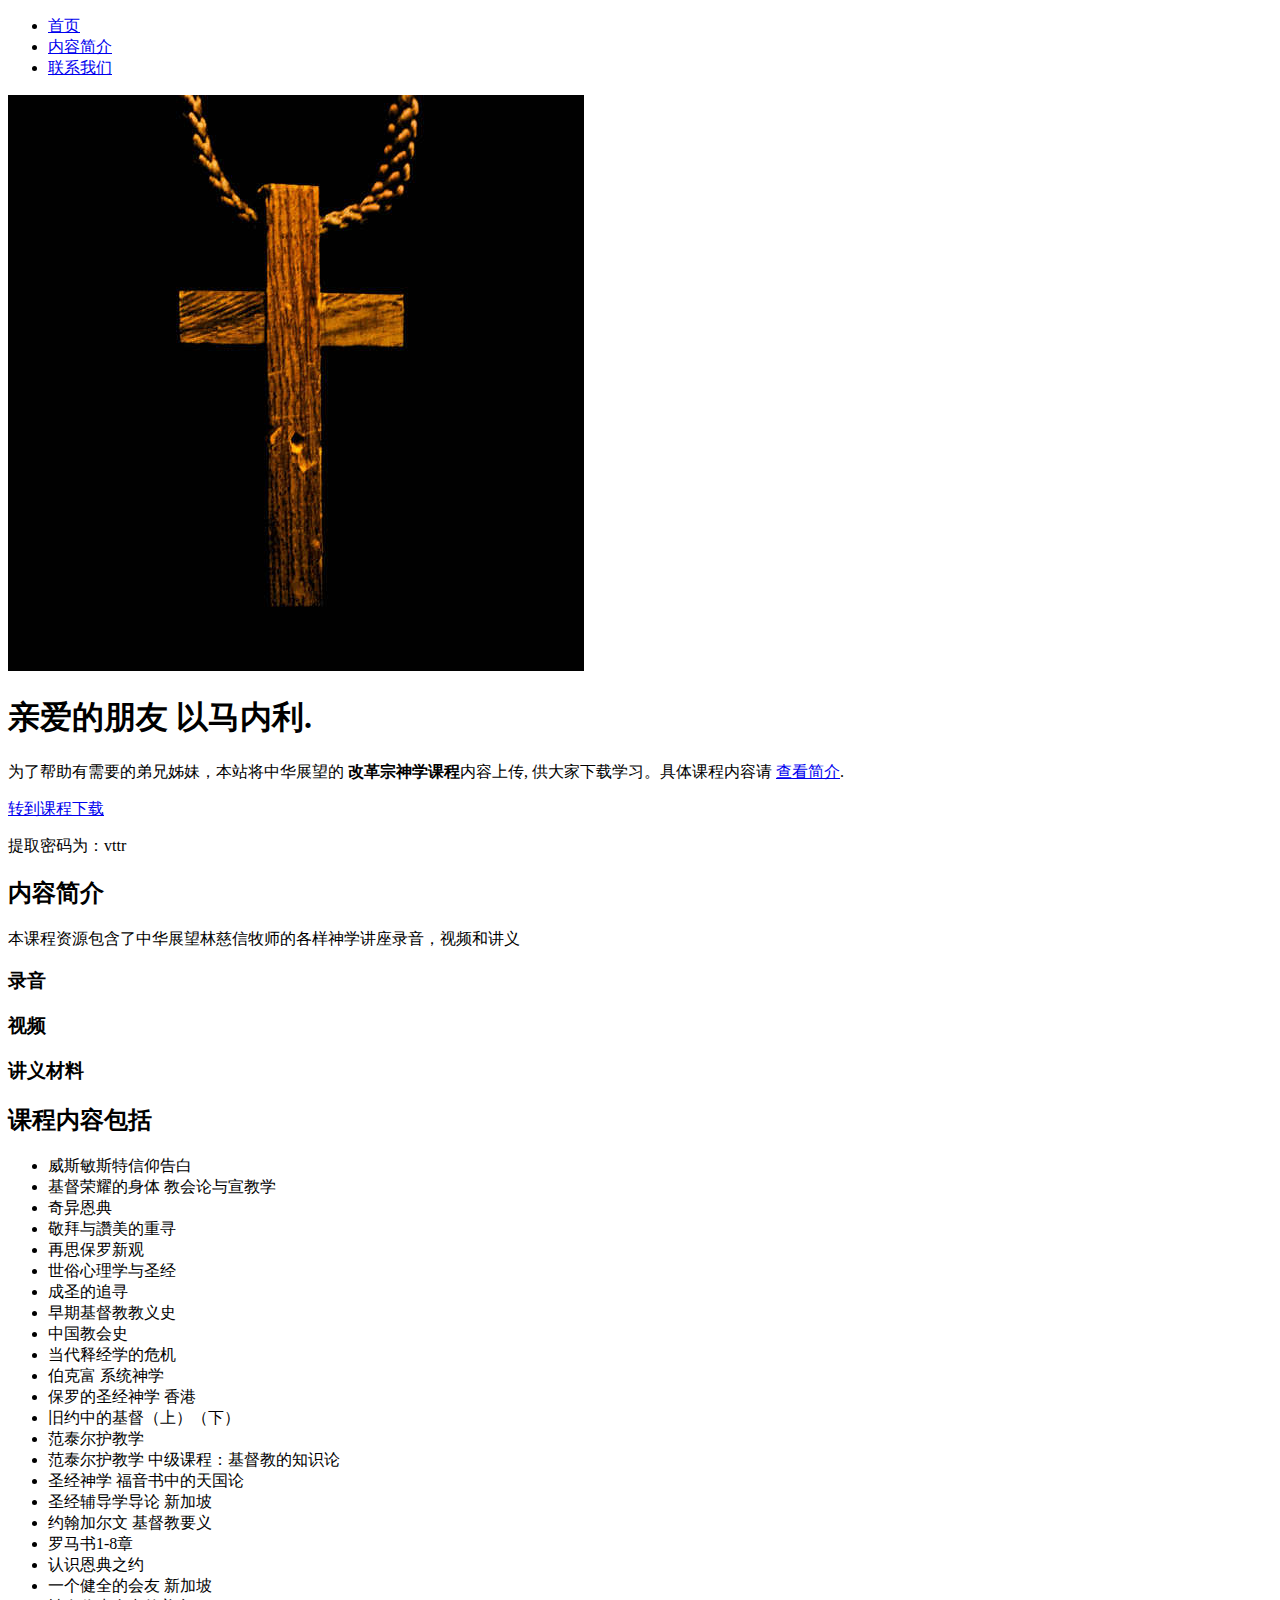
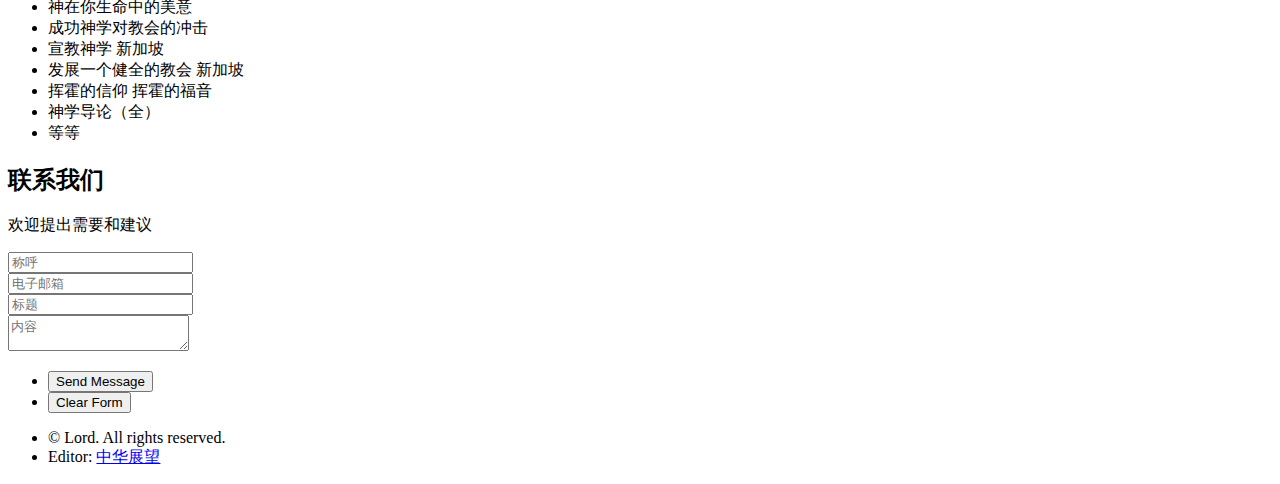
==== index.html @ d2987c94 "添加实际内容" ====
<!DOCTYPE HTML>
<!--
	Miniport by HTML5 UP
	html5up.net | @n33co
	Free for personal and commercial use under the CCA 3.0 license (html5up.net/license)
-->
<html>
	<head>
		<title>改革宗神学课程</title>
		<meta http-equiv="content-type" content="text/html; charset=utf-8" />
		<meta name="description" content="" />
		<meta name="keywords" content="" />
		<!--[if lte IE 8]><script src="css/ie/html5shiv.js"></script><![endif]-->
		<script src="js/jquery.min.js"></script>
		<script src="js/jquery.scrolly.min.js"></script>
		<script src="js/skel.min.js"></script>
		<script src="js/init.js"></script>
		<noscript>
			<link rel="stylesheet" href="css/skel.css" />
			<link rel="stylesheet" href="css/style.css" />
			<link rel="stylesheet" href="css/style-desktop.css" />
		</noscript>
		<!--[if lte IE 8]><link rel="stylesheet" href="css/ie/v8.css" /><![endif]-->
		<!--[if lte IE 9]><link rel="stylesheet" href="css/ie/v9.css" /><![endif]-->
	</head>
	<body>

		<!-- Nav -->
			<nav id="nav">
				<ul class="container">
					<li><a href="#top">首页</a></li>
					<li><a href="#work">内容简介</a></li>
<!--					<li><a href="#portfolio">Portfolio</a></li>-->
					<li><a href="#contact">联系我们</a></li>
				</ul>
			</nav>

		<!-- Home -->
			<div class="wrapper style1 first">
				<article class="container" id="top">
					<div class="row">
						<div class="4u">
							<span class="image fit"><img src="images/cross.jpg" alt="" /></span>
						</div>
						<div class="8u">
							<header>
								<h1>亲爱的朋友 <strong>以马内利</strong>.</h1>
							</header>
							<p>为了帮助有需要的弟兄姊妹，本站将中华展望的 <strong>改革宗神学课程</strong>内容上传, 供大家下载学习。具体课程内容请 <a href="#work">查看简介</a>.</p>
                            <a href="http://pan.baidu.com/s/1fOcpS" class="button big  scrolly" target="blank">转到课程下载</a>
                            <p>提取密码为：<abbr>vttr</abbr></p>
						</div>
					</div>
				</article>
			</div>

		<!-- Work -->
			<div class="wrapper style2">
				<article id="work">
					<header>
						<h2>内容简介</h2>
						<p>本课程资源包含了中华展望林慈信牧师的各样神学讲座录音，视频和讲义</p>
					</header>
					<div class="container">
						<div class="row">
							<div class="4u">
								<section class="box style1">
									<span class="icon featured fa-microphone"></span>
									<h3>录音</h3>
									<p>
                                    </p>
								</section>
							</div>
							<div class="4u">
								<section class="box style1">
									<span class="icon featured fa-video-camera"></span>
									<h3>视频</h3>
									<p></p>
								</section>
							</div>
							<div class="4u">
								<section class="box style1">
									<span class="icon featured fa-file-text"></span>
									<h3>讲义材料</h3>
									<p></p>
								</section>
							</div>
						</div>
					</div>
<!--
                    
					<footer>
						<p>Lorem ipsum dolor sit sapien vestibulum ipsum primis?</p>
						<a href="#portfolio" class="button big scrolly">See some of my recent work</a>
					</footer>
-->
				</article>
			</div>

		<!-- Portfolio -->
			<div class="wrapper style3">
				<article id="portfolio">
					<header>
						<h2>课程内容包括</h2>
						<p>
                            <ul>
                                <li>威斯敏斯特信仰告白</li>
                                <li>基督荣耀的身体 教会论与宣教学</li>
                                <li>奇异恩典</li>
                                <li>敬拜与讚美的重寻</li>
                                <li>再思保罗新观</li>
                                <li>世俗心理学与圣经</li>
                                <li>成圣的追寻 </li>
                                <li>早期基督教教义史</li>
                                <li>中国教会史 </li>
                                <li>当代释经学的危机</li>
                                <li>伯克富 系统神学</li>
                                <li>保罗的圣经神学 香港</li>
                                <li>旧约中的基督（上）（下）</li>
                                <li>范泰尔护教学</li>
                                <li>范泰尔护教学 中级课程：基督教的知识论</li>
                                <li>圣经神学 福音书中的天国论</li>
                                <li>圣经辅导学导论 新加坡</li>
                                <li>约翰加尔文 基督教要义</li>
                                <li>罗马书1-8章</li>
                                <li>认识恩典之约</li>
                                <li>一个健全的会友 新加坡</li>
                                <li>神在你生命中的美意</li>
                                <li>成功神学对教会的冲击</li>
                                <li>宣教神学 新加坡</li>
                                <li>发展一个健全的教会 新加坡</li>
                                <li>挥霍的信仰 挥霍的福音</li>
                                <li>神学导论（全）</li>
                                <li>等等</li>
                            </ul>
                        </p>
					</header>
					<div class="container">
                                                <!-- 
						<div class="row">
							<div class="4u">
								<article class="box style2">
									<a href="#" class="image featured"><img src="images/pic01.jpg" alt="" /></a>
									<h3><a href="#">Magna feugiat</a></h3>
									<p>Ornare nulla proin odio consequat.</p>
								</article>
							</div>
							<div class="4u">
								<article class="box style2">
									<a href="#" class="image featured"><img src="images/pic02.jpg" alt="" /></a>
									<h3><a href="#">Veroeros primis</a></h3>
									<p>Ornare nulla proin odio consequat.</p>
								</article>
							</div>
							<div class="4u">
								<article class="box style2">
									<a href="#" class="image featured"><img src="images/pic03.jpg" alt="" /></a>
									<h3><a href="#">Lorem ipsum</a></h3>
									<p>Ornare nulla proin odio consequat.</p>
								</article>
							</div>
						</div>

						<div class="row">
							<div class="4u">
								<article class="box style2">
									<a href="#" class="image featured"><img src="images/pic04.jpg" alt="" /></a>
									<h3><a href="#">Tempus dolore</a></h3>
									<p>Ornare nulla proin odio consequat.</p>
								</article>
							</div>
							<div class="4u">
								<article class="box style2">
									<a href="#" class="image featured"><img src="images/pic05.jpg" alt="" /></a>
									<h3><a href="#">Feugiat aliquam</a></h3>
									<p>Ornare nulla proin odio consequat.</p>
								</article>
							</div>
							<div class="4u">
								<article class="box style2">
									<a href="#" class="image featured"><img src="images/pic06.jpg" alt="" /></a>
									<h3><a href="#">Sed amet ornare</a></h3>
									<p>Ornare nulla proin odio consequat.</p>
								</article>
							</div>
						</div>
					</div>
					<footer>
						<p>Lorem ipsum dolor sit sapien vestibulum ipsum primis?</p>
						<a href="#contact" class="button big scrolly">Get in touch with me</a>
					</footer>
                    
                   -->
				</article>
			</div>

		<!-- Contact -->
			<div class="wrapper style4">
				<article id="contact" class="container 75%">
					<header>
						<h2>联系我们</h2>
						<p>欢迎提出需要和建议</p>
					</header>
					<div>
						<div class="row">
							<div class="12u">
								<form method="post" action="#">
									<div>
										<div class="row">
											<div class="6u">
												<input type="text" name="name" id="name" placeholder="称呼" />
											</div>
											<div class="6u">
												<input type="text" name="email" id="email" placeholder="电子邮箱" />
											</div>
										</div>
										<div class="row">
											<div class="12u">
												<input type="text" name="subject" id="subject" placeholder="标题" />
											</div>
										</div>
										<div class="row">
											<div class="12u">
												<textarea name="message" id="message" placeholder="内容"></textarea>
											</div>
										</div>
										<div class="row 200%">
											<div class="12u">
												<ul class="actions">
													<li><input type="submit" value="Send Message" /></li>
													<li><input type="reset" value="Clear Form" class="alt" /></li>
												</ul>
											</div>
										</div>
									</div>
								</form>
							</div>
						</div>
									<!--
						<div class="row">
							<div class="12u">
								<hr />
								<h3>Find me on ...</h3>
								<ul class="social">
									<li><a href="#" class="icon fa-twitter"><span class="label">Twitter</span></a></li>
									<li><a href="#" class="icon fa-facebook"><span class="label">Facebook</span></a></li>
									<li><a href="#" class="icon fa-dribbble"><span class="label">Dribbble</span></a></li>
									<li><a href="#" class="icon fa-linkedin"><span class="label">LinkedIn</span></a></li>
									<li><a href="#" class="icon fa-tumblr"><span class="label">Tumblr</span></a></li>
									<li><a href="#" class="icon fa-google-plus"><span class="label">Google+</span></a></li>
									<li><a href="#" class="icon fa-github"><span class="label">Github</span></a></li>

									<li><a href="#" class="icon fa-rss"><span>RSS</span></a></li>
									<li><a href="#" class="icon fa-instagram"><span>Instagram</span></a></li>
									<li><a href="#" class="icon fa-foursquare"><span>Foursquare</span></a></li>
									<li><a href="#" class="icon fa-skype"><span>Skype</span></a></li>
									<li><a href="#" class="icon fa-soundcloud"><span>Soundcloud</span></a></li>
									<li><a href="#" class="icon fa-youtube"><span>YouTube</span></a></li>
									<li><a href="#" class="icon fa-blogger"><span>Blogger</span></a></li>
									<li><a href="#" class="icon fa-flickr"><span>Flickr</span></a></li>
									<li><a href="#" class="icon fa-vimeo"><span>Vimeo</span></a></li>
								</ul>
								<hr />
							</div>
						</div>
									-->
					</div>
					<footer>
						<ul id="copyright">
							<li>&copy; Lord. All rights reserved.</li><li>Editor: <a href="#">中华展望</a></li>
						</ul>
					</footer>
				</article>
			</div>

	</body>
</html>
---- css/style.css ----
@charset 'UTF-8';
@import url('http://fonts.googleapis.com/css?family=Open+Sans:300,300italic,600,600italic,700');
@import url('font-awesome.min.css');

/*
	Miniport by HTML5 UP
	html5up.net | @n33co
	Free for personal and commercial use under the CCA 3.0 license (html5up.net/license)
*/

/*********************************************************************************/
/* Basic                                                                         */
/*********************************************************************************/

	body,input,textarea,select
	{
		font-family: Tahoma, Helvetica, Arial, "Microsoft Yahei","微软雅黑", STXihei, "华文细黑", sans-serif;;
		
		/*font-family: 'Open Sans', "Microsoft Yahei", sans-serif;*/
		line-height: 1.85em;
		color: #888;
		font-weight: 300;
	}

		body.is-loading *
		{
			-moz-transition: none !important;
			-webkit-transition: none !important;
			-o-transition: none !important;
			-ms-transition: none !important;
			transition: none !important;
			-moz-animation: none !important;
			-webkit-animation: none !important;
			-o-animation: none !important;
			-ms-animation: none !important;
			animation: none !important;
		}
	
	a
	{
		color: #43B3E0;
		text-decoration: underline;
		-moz-transition: color .2s ease-in-out;
		-webkit-transition: color .2s ease-in-out;
		-o-transition: color .2s ease-in-out;
		-ms-transition: color .2s ease-in-out;
		transition: color .2s ease-in-out;
	}
	
		a:hover
		{
			color: #43bff0 !important;
		}

		a img
		{
			border: 0;
		}

	b, strong
	{
		font-weight: 600;
		color: #3e3e3e;
	}

	i, em
	{
		font-style: italic;
	}

	sub
	{
		position: relative;
		top: 0.5em;
		font-size: 0.8em;
	}
	
	sup
	{
		position: relative;
		top: -0.5em;
		font-size: 0.8em;
	}

	blockquote
	{
		border-left: solid 0.75em #eee;
		padding: 1em 0 1em 1.5em;
		font-style: italic;
	}
				
	h1, h2, h3, h4, h5, h6
	{
		color: #3e3e3e;
	}
	
		h1 a, h2 a, h3 a, h4 a, h5 a, h6 a
		{
			text-decoration: none;
			color: inherit;
		}
	
	h2, h3, h4, h5, h6
	{
		font-weight: 700;
	}
	
	h1
	{
		font-weight: 300;
	}
	
		h1 strong
		{
			font-weight: 700;
		}
	
	em, i
	{
		font-style: italic;
	}

	br.clear
	{
		clear: both;
	}
	
	hr
	{
		border: 0;
		border-top: solid 1px #444;
		border-top-color: rgba(0,0,0,0.35);
		box-shadow: 0px 1px 0px 0px rgba(255,255,255,0.1);
		height: 1px;
		margin: 3em 0 4em 0;
	}
	
	p, ul, ol, dl, table
	{
		margin-bottom: 2em;
	}

	/* Form */
	
		form
		{
		}
		
			form label
			{
				color: #3e3e3e;
				font-weight: 700;
				display: block;
				margin: 0 0 0.5em 0;
			}
		
			form input[type=text],
			form input[type=email],
			form input[type=password],
			form select,
			form textarea
			{
				-webkit-appearance: none;
				display: block;
				border: 0;
				padding: 0.75em;
				font-size: 1em;
				border-radius: 8px;
				border: solid 1px #ddd;
				background: #fff;
				color: #bbb;
				box-shadow: inset 0px 2px 3px 1px rgba(0,0,0,0.05), 0px 1px 0px 0px rgba(255,255,255,0.025);
				width: 100%;
				-moz-transition: background .2s ease-in-out, box-shadow .2s ease-in-out;
				-webkit-transition: background .2s ease-in-out, box-shadow .2s ease-in-out;
				-o-transition: background .2s ease-in-out, box-shadow .2s ease-in-out;
				-ms-transition: background .2s ease-in-out, box-shadow .2s ease-in-out;
				transition: background .2s ease-in-out, box-shadow .2s ease-in-out;
			}

			form input[type=text]:focus,
			form input[type=email]:focus,
			form input[type=password]:focus,
			form select:focus,
			form textarea:focus
			{
				background: #fafafa;
				box-shadow: inset 0px 2px 5px 0px rgba(0,0,0,0.05), 0px 1px 0px 0px rgba(255,255,255,0.025), inset 0px 0px 2px 1px #43bff0;
			}

			form textarea
			{
				height: 15em;
			}
			
			form .formerize-placeholder
			{
				color: #555 !important;
			}

			form ::-webkit-input-placeholder
			{
				color: #555 !important;
			}

			form :-moz-placeholder
			{
				color: #555 !important;
			}

			form ::-moz-placeholder
			{
				color: #555 !important;
			}

			form :-ms-input-placeholder
			{
				color: #555 !important;
			}

			form ::-moz-focus-inner
			{
				border: 0;
			}

	/* Tables */
	
		table
		{
			width: 100%;
		}
		
			table.default
			{
				width: 100%;
			}

				table.default tr
				{
					border-top: solid 1px #eee;
				}

					table.default tr:first-child
					{
						border-top: 0;
					}
			
				table.default td
				{
					padding: 0.5em 1em 0.5em 1em;
				}
				
				table.default th
				{
					text-align: left;
					padding: 0.5em 1em 0.5em 1em;
					font-weight: 600;
					margin: 0 0 1em 0;
				}
			
				table.default thead
				{
					background: #4f4f4f;
					color: #fff;
				}
				
				table.default tfoot
				{
				}
				
				table.default tbody
				{
				}

	/* Section/Article */
	
		section,
		article
		{
			margin-bottom: 3em;
		}
		
		section > :last-child,
		article > :last-child
		{
			margin-bottom: 0;
		}

		section:last-child,
		article:last-child
		{
			margin-bottom: 0;
		}

	/* Image */

		.image
		{
			display: inline-block;
			position: relative;
		}
		
			.image img
			{
				display: block;
				width: 100%;
			}

			.image.fit
			{
				display: block;
				width: 100%;
			}
			
			.image.featured
			{
				display: block;
				width: 100%;
				margin: 0 0 2em 0;
			}
			
			.image.left
			{
				float: left;
				margin: 0 2em 2em 0;
			}
			
			.image.centered
			{
				display: block;
				margin: 0 0 2em 0;
			}

				.image.centered img
				{
					margin: 0 auto;
					width: auto;
				}

	/* Button */
	
		input[type="button"],
		input[type="submit"],
		input[type="reset"],
		.button
		{
			-webkit-appearance: none;
			position: relative;
			display: inline-block;
			color: #fff !important;
			text-decoration: none;
			font-weight: 700;
			border: 0;
			outline: 0;
			cursor: pointer;
			border-radius: 8px;
			text-shadow: -1px -1px 0.5px rgba(0,0,0,0.5);
			overflow: hidden;
			box-shadow: inset 0px 0px 0px 1px rgba(0,0,0,0.5), inset 0px 2px 1px 0px rgba(255,255,255,0.75);
			background: #43B3E0;
			background-image:	url('images/bg.png'),		-moz-linear-gradient(top, rgba(0,0,0,0), rgba(0,0,0,0.2));
			background-image:	url('images/bg.png'),		-webkit-linear-gradient(top, rgba(0,0,0,0), rgba(0,0,0,0.2));
			background-image:	url('images/bg.png'),		-o-linear-gradient(top, rgba(0,0,0,0), rgba(0,0,0,0.2));
			background-image:	url('images/bg.png'),		-ms-linear-gradient(top, rgba(0,0,0,0), rgba(0,0,0,0.2));
			background-image:	url('images/bg.png'),		linear-gradient(top, rgba(0,0,0,0), rgba(0,0,0,0.2));
			-moz-transition: background-color .2s ease-in-out;
			-webkit-transition: background-color .2s ease-in-out;
			-o-transition: background-color .2s ease-in-out;
			-ms-transition: background-color .2s ease-in-out;
			transition: background-color .2s ease-in-out;
		}

			input[type="button"]:hover,
			input[type="submit"]:hover,
			input[type="reset"]:hover,
			.button:hover
			{
				background-color: #43bff0;
				color: #fff !important;
			}
			
			input[type="button"]:active,
			input[type="submit"]:active,
			input[type="reset"]:active,
			.button:active
			{
				background-color: #3BA8D3;
				top: 1px;
			}
		
			input[type="button"].alt,
			input[type="submit"].alt,
			input[type="reset"].alt,
			.button.alt
			{
				background-color: #444;
				box-shadow: inset 0px 0px 0px 1px #242424, inset 0px 2px 1px 0px rgba(255,255,255,0.2);
			}

				input[type="button"].alt:hover,
				input[type="submit"].alt:hover,
				input[type="reset"].alt:hover,
				.button.alt:hover
				{
					background-color: #4f4f4f;
					color: #fff !important;
				}
				
				input[type="button"].alt:active,
				input[type="submit"].alt:active,
				input[type="reset"].alt:active,
				.button.alt:active
				{
					background-color: #3f3f3f;
				}
		
	/* List */

		ul
		{
		}

			ul.default
			{
				list-style: disc;
				padding-left: 1em;
			}
			
				ul.default li
				{
					padding-left: 0.5em;
				}
				
			ul.social
			{
				cursor: default;
				margin: 0;
			}
			
				ul.social li
				{
					position: relative;
					display: inline-block;
					margin: 0.25em;
					top: 0;
				}

					ul.social li a {
						display: block;
						width: 48px;
						height: 48px;
						border-radius: 6px;
						top: 0;
						position: relative;

						-moz-transition: top .2s ease-in-out;
						-webkit-transition: top .2s ease-in-out;
						-o-transition: top .2s ease-in-out;
						-ms-transition: top .2s ease-in-out;
						transition: top .2s ease-in-out;
					}

					ul.social li a:before {
						background-color: #444;
						background-image: url('images/bg.png'),		-moz-linear-gradient(top, rgba(0,0,0,0), rgba(0,0,0,0.2));
						background-image: url('images/bg.png'),		-ms-linear-gradient(top, rgba(0,0,0,0), rgba(0,0,0,0.2));
						background-image: url('images/bg.png'),		-o-linear-gradient(top, rgba(0,0,0,0), rgba(0,0,0,0.2));
						background-image: url('images/bg.png'),		-webkit-linear-gradient(top, rgba(0,0,0,0), rgba(0,0,0,0.2));
						background-image: url('images/bg.png'),		linear-gradient(top, rgba(0,0,0,0), rgba(0,0,0,0.2));
						border-radius: 6px;
						box-shadow: inset 0px 0px 0px 1px #282828, inset 0px 2px 1px 0px rgba(255,255,255,0.1);
						color: #2E2E2E !important;
						display: block;
						font-size: 26px;
						height: 48px;
						line-height: 48px;
						text-align: center;
						outline: 0;
						overflow: hidden;
						text-shadow: 1px 1px 0px rgba(255,255,255,0.1);
						width: 48px;

						-moz-transition: background-color .2s ease-in-out;
						-webkit-transition: background-color .2s ease-in-out;
						-o-transition: background-color .2s ease-in-out;
						-ms-transition: background-color .2s ease-in-out;
						transition: background-color .2s ease-in-out;
					}

						ul.social li a.fa-twitter		{ background-color: #2DAAE4; }
						ul.social li a.fa-facebook		{ background-color: #3C5A98; }
						ul.social li a.fa-dribbble		{ background-color: #C4376B; }
						ul.social li a.fa-linkedin		{ background-color: #006599; }
						ul.social li a.fa-tumblr		{ background-color: #51718A; }
						ul.social li a.fa-google-plus	{ background-color: #DA2713; }
						ul.social li a.fa-github		{ background-color: #FAFAFA; }
						ul.social li a.fa-rss			{ background-color: #F2600B; }
						ul.social li a.fa-instagram		{ background-color: #E0D7C8; }
						ul.social li a.fa-foursquare	{ background-color: #39A3D4; }
						ul.social li a.fa-skype			{ background-color: #10BEF1; }
						ul.social li a.fa-soundcloud	{ background-color: #FE5419; }
						ul.social li a.fa-youtube		{ background-color: #BF2E25; }
						ul.social li a.fa-blogger		{ background-color: #FF6501; }
						ul.social li a.fa-flickr		{ background-color: #0062DB; }
						ul.social li a.fa-vimeo			{ background-color: #4C8AB0; }

						ul.social li a:hover
						{
							top: -5px;
						}
						
							ul.social li a:hover:before
							{
								background-color: transparent;
							}

			ul.actions
			{
			}

				ul.actions li
				{
					display: inline-block;
					margin: 0 0 0 1em;
				}
				
					ul.actions li:first-child
					{
						margin-left: 0;
					}

		ol
		{
		}	

			ol.default
			{
				list-style: decimal;
				padding-left: 1.25em;
			}

				ol.default li
				{
					padding-left: 0.25em;
				}

	/* Box */
			
		.box
		{
			background: #fff;
			box-shadow: inset 0px 0px 0px 1px rgba(0,0,0,0.15), 0px 2px 3px 0px rgba(0,0,0,0.1);
			text-align: center;
		}

/*********************************************************************************/
/* Icons                                                                         */
/*********************************************************************************/

	.icon {
		text-decoration: none;
	}

		.icon:before {
			display: inline-block;
			font-family: FontAwesome;
			font-size: 1.25em;
			text-decoration: none;
			font-style: normal;
			font-weight: normal;
			line-height: 1;
			-webkit-font-smoothing:antialiased;
			-moz-osx-font-smoothing:grayscale;
		}
		
		.icon > .label {
			display: none;
		}

		.icon.featured
		{
			color: #74b3db;
			display: block;
			margin: 0 0 1.5em 0;
			cursor: default;
		}
		
			.icon.featured:before
			{
				font-size: 6em;
			}

/*********************************************************************************/
/* Wrappers                                                                      */
/*********************************************************************************/

	.wrapper
	{
		background-image: url('images/bg.png');
		box-shadow: inset 0px 1px 0px 0px rgba(0,0,0,0.05), inset 0px 2px 3px 0px rgba(0,0,0,0.1);
	}

		.wrapper.first
		{
			box-shadow: none;
		}

		.wrapper.style1
		{
			background-image: none;
			background-color: #fff;
		}
		
		.wrapper.style2
		{
			background-color: #fafafa;
			text-shadow: 1px 1px 0px #fff;
		}
		
		.wrapper.style3
		{
			background-color: #f4f4f4;
			text-shadow: 1px 1px 0px #fff;
		}

		.wrapper.style4
		{
			background-color: #303030;
			color: #999;
			text-shadow: -1px -1px 0px #181818;
		}

			.wrapper.style4 h1, 
			.wrapper.style4 h2, 
			.wrapper.style4 h3, 
			.wrapper.style4 h4, 
			.wrapper.style4 h5, 
			.wrapper.style4 h6
			{
				color: #fff;
			}

			.wrapper.style4 form input[type=text],
			.wrapper.style4 form input[type=password],
			.wrapper.style4 form select,
			.wrapper.style4 form textarea
			{
				border: none;
				background: #282828;
			}

			.wrapper.style4 form input[type=text]:focus,
			.wrapper.style4 form input[type=password]:focus,
			.wrapper.style4 form select:focus,
			.wrapper.style4 form textarea:focus
			{
				background: #252525;
			}
		
/*********************************************************************************/
/* Nav                                                                           */
/*********************************************************************************/

	#nav
	{
		background-color: #282828;
		text-align: center;
		position: fixed;
		left: 0;
		top: 0;
		width: 100%;
		z-index: 10000;
		cursor: default;
	}
	
		#nav ul
		{
			margin-bottom: 0;
		}
	
		#nav li
		{
			display: inline-block;
		}
		
		#nav a
		{
			position: relative;
			display: block;
			color: #fff;
			text-decoration: none;
			outline: 0;
		}
		
			#nav a:hover
			{
				color: #fff !important;
			}
			
			#nav a.active:before
			{
				content: '';
				display: block;
				position: absolute;
				bottom: -0.6em;
				left: 50%;
				margin-left: -0.75em;
				border-left: solid 0.75em transparent;
				border-right: solid 0.75em transparent;
				border-top: solid 0.6em #282828;
			}
			
/*********************************************************************************/
/* Articles                                                                      */
/*********************************************************************************/

	#top
	{
	}

		#top .image
		{
			border-radius: 50%;
		}

			#top .image img
			{
				border-radius: 50%;
			}

		#top p
		{
		}
	
			#top p a
			{
				color: inherit;
			}

/*********************************************************************************/
/* Copyright                                                                     */
/*********************************************************************************/

	#copyright
	{
		color: #666;
	}
	
		#copyright a
		{
			color: inherit;

			-moz-transition: color .2s ease-in-out;
			-webkit-transition: color .2s ease-in-out;
			-o-transition: color .2s ease-in-out;
			-ms-transition: color .2s ease-in-out;
			transition: color .2s ease-in-out;
		}
		
		#copyright a:hover
		{
			color: #777;
		}
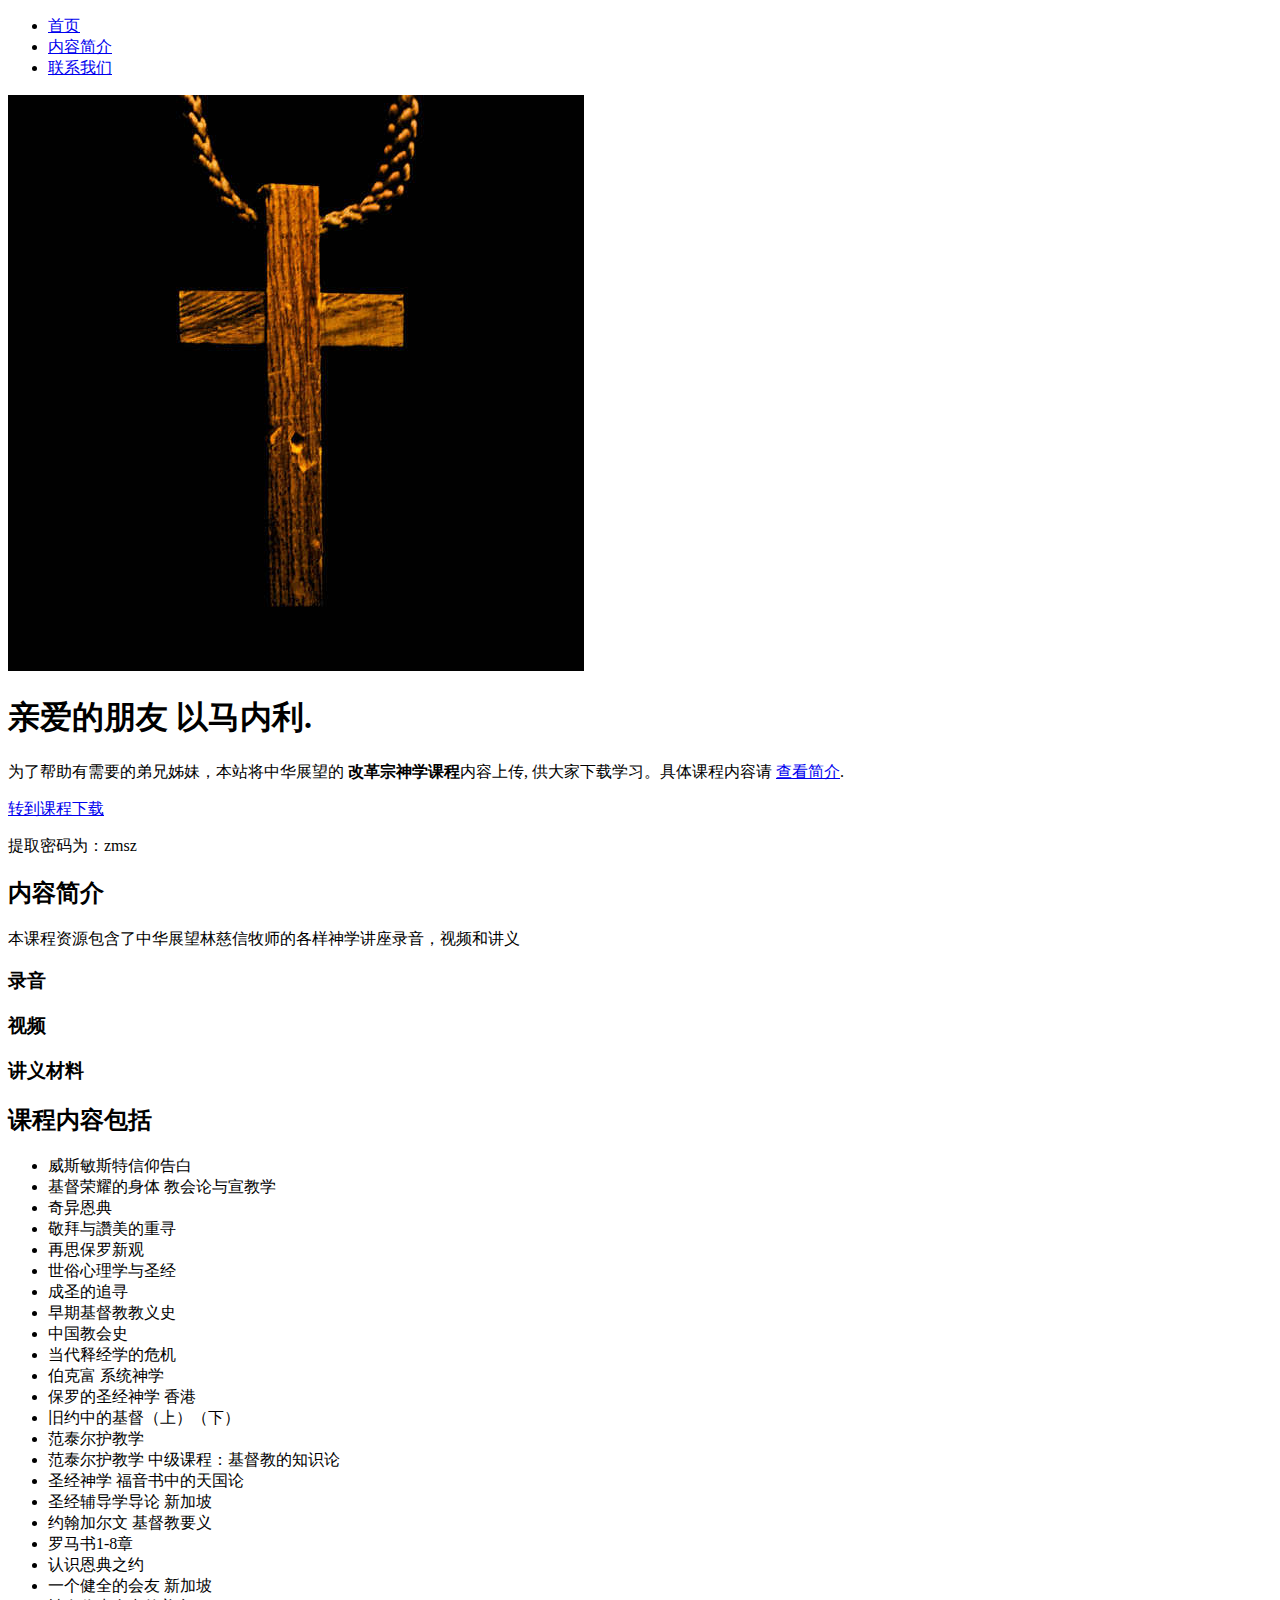
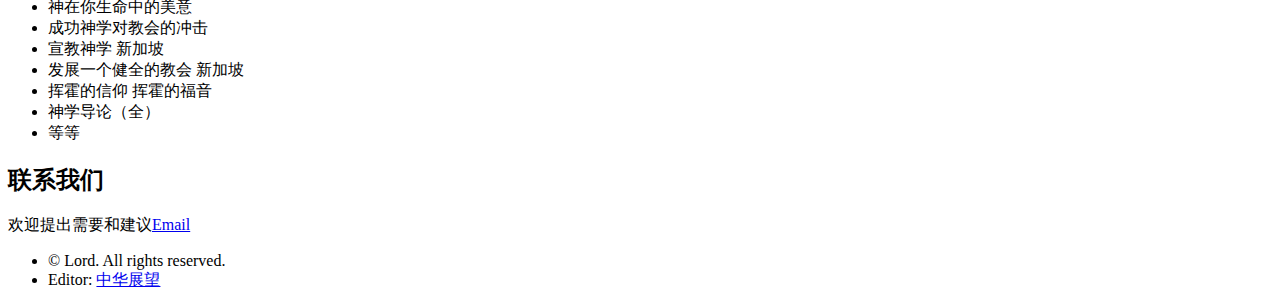
==== commit 7327f6d8: "Update Drive link" ====
--- a/index.html
+++ b/index.html
@@ -47,8 +47,8 @@
 								<h1>亲爱的朋友 <strong>以马内利</strong>.</h1>
 							</header>
 							<p>为了帮助有需要的弟兄姊妹，本站将中华展望的 <strong>改革宗神学课程</strong>内容上传, 供大家下载学习。具体课程内容请 <a href="#work">查看简介</a>.</p>
-                            <a href="http://pan.baidu.com/s/1fOcpS" class="button big  scrolly" target="blank">转到课程下载</a>
-                            <p>提取密码为：<abbr>vttr</abbr></p>
+                            <a href="http://pan.baidu.com/s/1pJuqBOJ" class="button big  scrolly" target="_blank">转到课程下载</a>
+                            <p>提取密码为：<abbr>zmsz</abbr></p>
 						</div>
 					</div>
 				</article>
@@ -199,9 +199,11 @@
 				<article id="contact" class="container 75%">
 					<header>
 						<h2>联系我们</h2>
-						<p>欢迎提出需要和建议</p>
+						<p>欢迎提出需要和建议<a href="mailto:wangxxx.dy@gmail.com">Email</a></p>
 					</header>
 					<div>
+                        
+									<!--
 						<div class="row">
 							<div class="12u">
 								<form method="post" action="#">
@@ -236,7 +238,6 @@
 								</form>
 							</div>
 						</div>
-									<!--
 						<div class="row">
 							<div class="12u">
 								<hr />
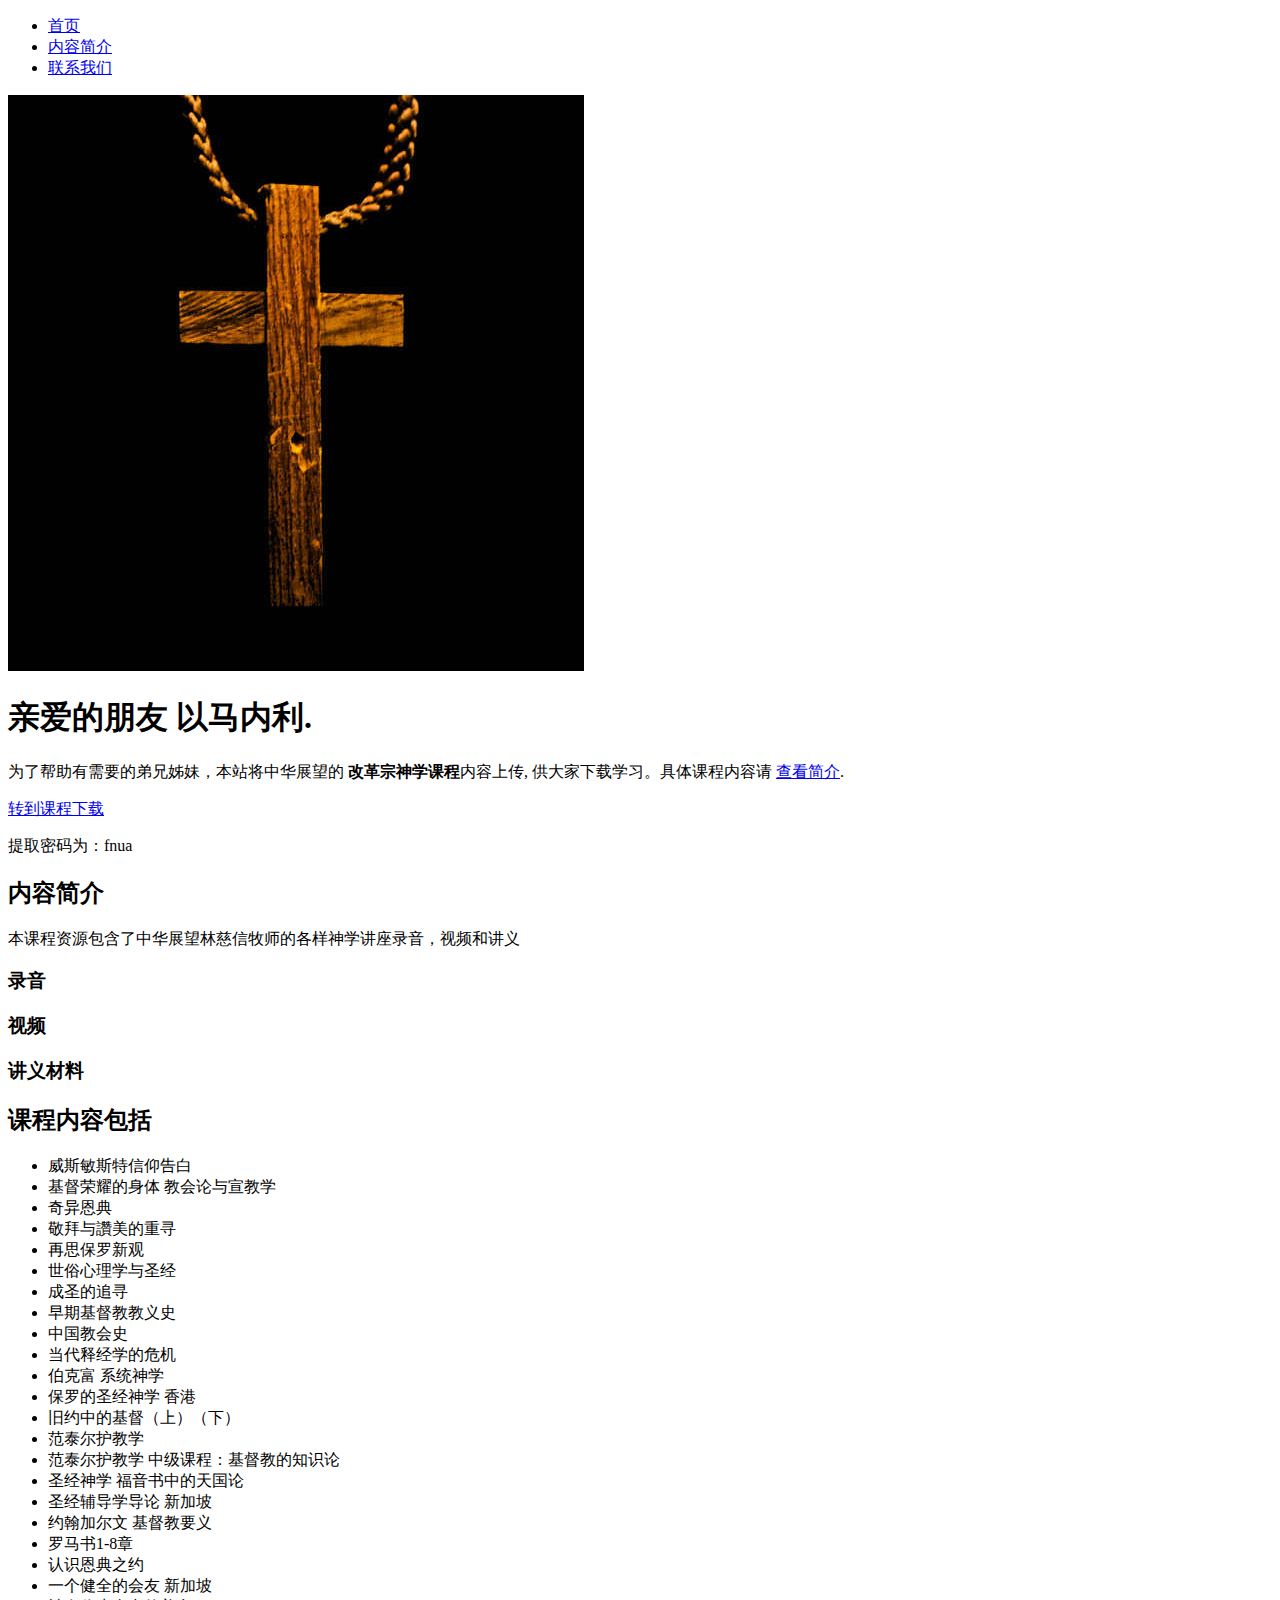
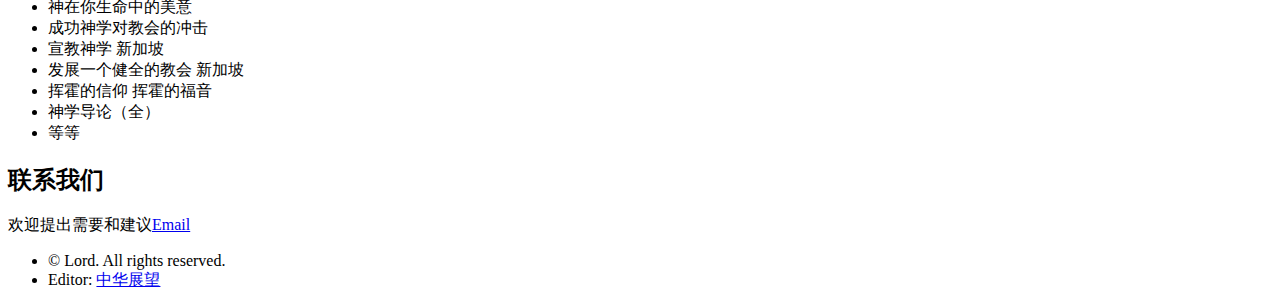
==== commit 5bc84d4b: "Update" ====
--- a/index.html
+++ b/index.html
@@ -7,9 +7,10 @@
 <html>
 	<head>
 		<title>改革宗神学课程</title>
+		<meta name="baidu-site-verification" content="imEpMeaJ9t" />
 		<meta http-equiv="content-type" content="text/html; charset=utf-8" />
-		<meta name="description" content="" />
-		<meta name="keywords" content="" />
+		<meta name="description" content="为了帮助有需要的弟兄姊妹，本站将中华展望的改革宗神学课程内容上传, 供大家下载学习。具体课程内容请转到课程下载" />
+		<meta name="keywords" content="基督教, 圣经, 改革宗, 神学, 林慈信, 中华, 展望, 讲座, 录音, 视频" />
 		<!--[if lte IE 8]><script src="css/ie/html5shiv.js"></script><![endif]-->
 		<script src="js/jquery.min.js"></script>
 		<script src="js/jquery.scrolly.min.js"></script>
@@ -47,8 +48,8 @@
 								<h1>亲爱的朋友 <strong>以马内利</strong>.</h1>
 							</header>
 							<p>为了帮助有需要的弟兄姊妹，本站将中华展望的 <strong>改革宗神学课程</strong>内容上传, 供大家下载学习。具体课程内容请 <a href="#work">查看简介</a>.</p>
-                            <a href="http://pan.baidu.com/s/1pJuqBOJ" class="button big  scrolly" target="_blank">转到课程下载</a>
-                            <p>提取密码为：<abbr>zmsz</abbr></p>
+                            <a href="http://pan.baidu.com/s/1jI2dJEI" class="button big  scrolly" target="_blank">转到课程下载</a>
+                            <p>提取密码为：<abbr>fnua</abbr></p>
 						</div>
 					</div>
 				</article>
@@ -88,7 +89,7 @@
 						</div>
 					</div>
 <!--
-                    
+
 					<footer>
 						<p>Lorem ipsum dolor sit sapien vestibulum ipsum primis?</p>
 						<a href="#portfolio" class="button big scrolly">See some of my recent work</a>
@@ -136,7 +137,7 @@
                         </p>
 					</header>
 					<div class="container">
-                                                <!-- 
+                                                <!--
 						<div class="row">
 							<div class="4u">
 								<article class="box style2">
@@ -189,7 +190,7 @@
 						<p>Lorem ipsum dolor sit sapien vestibulum ipsum primis?</p>
 						<a href="#contact" class="button big scrolly">Get in touch with me</a>
 					</footer>
-                    
+
                    -->
 				</article>
 			</div>
@@ -199,10 +200,10 @@
 				<article id="contact" class="container 75%">
 					<header>
 						<h2>联系我们</h2>
-						<p>欢迎提出需要和建议<a href="mailto:wangxxx.dy@gmail.com">Email</a></p>
+						<p>欢迎提出需要和建议<a href="mailto:zhonghuazhanwang@163.com">Email</a></p>
 					</header>
 					<div>
-                        
+
 									<!--
 						<div class="row">
 							<div class="12u">
@@ -275,4 +276,4 @@
 			</div>
 
 	</body>
-</html>+</html>
